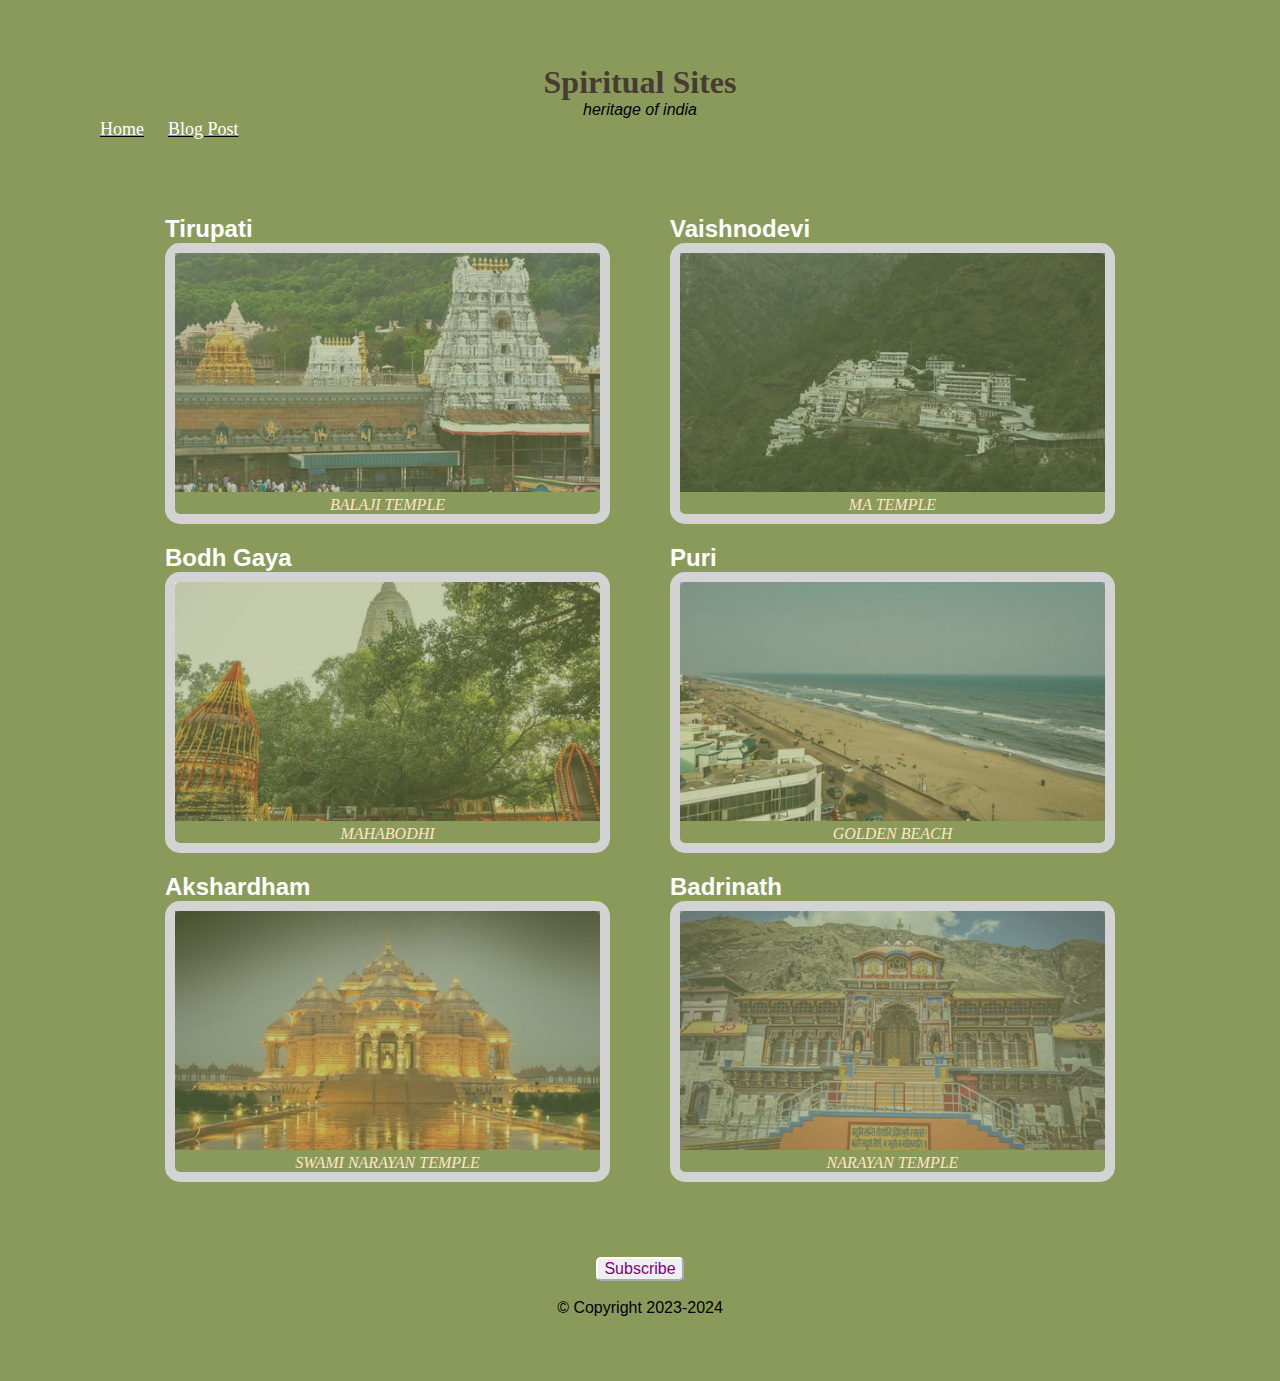
==== index.html @ 38ff9540 "feat: Personal blog post website" ====
<!DOCTYPE html>
<html lang="en">

<head>
    <meta charset="utf-8">
    <title>Blog Homepage</title>
    <link href="css/style.css" rel="stylesheet">
</head>

<body>
    <div class="container">

        <div class="header">
            <h1>Spiritual Sites</h1>
            <p class="sub-heading">heritage of India</p>
            <ul class="navbar">
                <li class="menu"><a href="index.html">Home</a></li>
                <li class="menu"><a href="blog.html">Blog Post</a></li>
            </ul>
        </div>

        <div class="content">
            <div class="content-one">
                <div class="card">
                    <h2><a href="blog.html">Tirupati</a></h2>
                    <figure>
                        <img class="thumbnail" src="images/tirupathi.jpeg" alt="Tirupati" />
                        <figcaption>Balaji Temple</figcaption>
                    </figure>
                </div>


                <div class="card">
                    <h2><a href="blog.html">Bodh Gaya</a></h2>
                    <figure><img class="thumbnail" src="images/bodhgaya.jpeg" alt="Bodh Gaya" />
                        <figcaption>Mahabodhi</figcaption>
                    </figure>
                </div>


                <div class="card">
                    <h2><a href="blog.html">Akshardham</a></h2>
                    <figure><img class="thumbnail" src="images/akshardham.jpeg" alt="Akshardham" />
                        <figcaption>Swami Narayan Temple</figcaption>
                    </figure>
                </div>

            </div>

            <div class="content-two">
                <div class="card">
                    <h2><a href="blog.html">Vaishnodevi</a></h2>
                    <figure><img class="thumbnail" src="images/vaishnodevi.jpeg" alt="Vaishnodevi" />
                        <figcaption>Ma Temple</figcaption>
                    </figure>
                </div>


                <div class="card">
                    <h2><a href="blog.html">Puri</a></h2>
                    <figure><img class="thumbnail" src="images/puri.jpeg" alt="Puri" />
                        <figcaption>Golden Beach</figcaption>
                    </figure>
                </div>

                <div class="card">
                    <h2><a href="blog.html">Badrinath</a></h2>
                    <figure><img class="thumbnail" src="images/badrinath.jpeg" alt="Badrinath" />
                        <figcaption>Narayan Temple</figcaption>
                    </figure>
                </div>
            </div>

        </div>

        <div class="footer">
            <button type="button">Subscribe</button>
            <br />
            <br />
            <p>© Copyright 2023-2024</p>
        </div>

    </div>
</body>

</html>
---- css/style.css ----
@import url(layout.css);
@import url(font.css);
@import url(image.css);

.card {
    margin: 20px;
}

.navbar {
    text-align: left;
    list-style-type: none;
    margin: 0;
    padding: 0;
}

.menu {
    display: inline;
    padding: 10px;
    font-size: large;
    text-decoration: underline;
}

.header,
.footer {
    text-align: center;
    text-decoration: none;
    text-transform: capitalize;
}

.sub-heading {
    text-transform: lowercase;
    font-style: italic;
}

button {
    border-radius: 5px;
    border-color: white;
    text-decoration: none;
    font-size: 1em;
    color: purple;
}

ul {
    text-decoration: none;
    list-style-type: circle;
}

span {
    font-style: italic;
    font-size: 1em;
    font-weight: 800;
}

.spiritual-site {
    font-size: 1.2em;
}

.author {
    color: yellow;
    text-align: right;
}
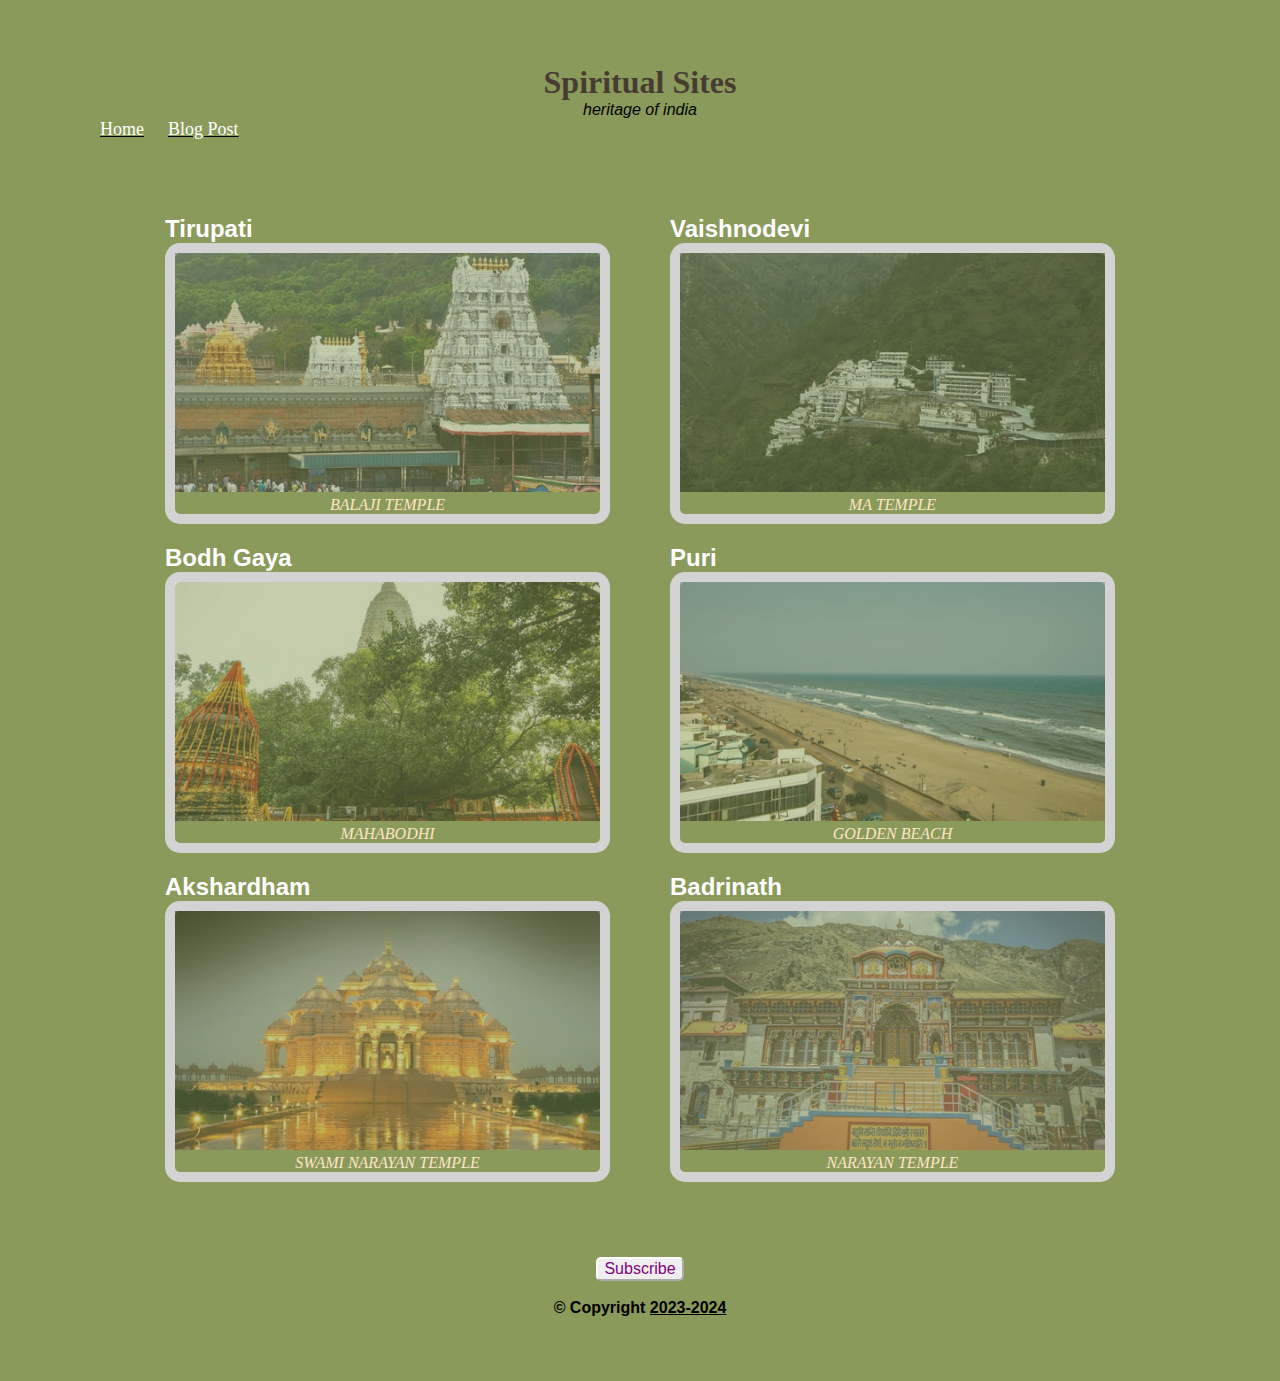
==== commit 494accba: "fix: Update changes based on project review" ====
--- a/index.html
+++ b/index.html
@@ -24,7 +24,7 @@
                 <div class="card">
                     <h2><a href="blog.html">Tirupati</a></h2>
                     <figure>
-                        <img class="thumbnail" src="images/tirupathi.jpeg" alt="Tirupati" />
+                        <img class="thumbnail" src="assets/images/tirupathi.jpeg" alt="Tirupati" />
                         <figcaption>Balaji Temple</figcaption>
                     </figure>
                 </div>
@@ -32,7 +32,7 @@
 
                 <div class="card">
                     <h2><a href="blog.html">Bodh Gaya</a></h2>
-                    <figure><img class="thumbnail" src="images/bodhgaya.jpeg" alt="Bodh Gaya" />
+                    <figure><img class="thumbnail" src="assets/images/bodhgaya.jpeg" alt="Bodh Gaya" />
                         <figcaption>Mahabodhi</figcaption>
                     </figure>
                 </div>
@@ -40,7 +40,7 @@
 
                 <div class="card">
                     <h2><a href="blog.html">Akshardham</a></h2>
-                    <figure><img class="thumbnail" src="images/akshardham.jpeg" alt="Akshardham" />
+                    <figure><img class="thumbnail" src="assets/images/akshardham.jpeg" alt="Akshardham" />
                         <figcaption>Swami Narayan Temple</figcaption>
                     </figure>
                 </div>
@@ -50,7 +50,7 @@
             <div class="content-two">
                 <div class="card">
                     <h2><a href="blog.html">Vaishnodevi</a></h2>
-                    <figure><img class="thumbnail" src="images/vaishnodevi.jpeg" alt="Vaishnodevi" />
+                    <figure><img class="thumbnail" src="assets/images/vaishnodevi.jpeg" alt="Vaishnodevi" />
                         <figcaption>Ma Temple</figcaption>
                     </figure>
                 </div>
@@ -58,14 +58,14 @@
 
                 <div class="card">
                     <h2><a href="blog.html">Puri</a></h2>
-                    <figure><img class="thumbnail" src="images/puri.jpeg" alt="Puri" />
+                    <figure><img class="thumbnail" src="assets/images/puri.jpeg" alt="Puri" />
                         <figcaption>Golden Beach</figcaption>
                     </figure>
                 </div>
 
                 <div class="card">
                     <h2><a href="blog.html">Badrinath</a></h2>
-                    <figure><img class="thumbnail" src="images/badrinath.jpeg" alt="Badrinath" />
+                    <figure><img class="thumbnail" src="assets/images/badrinath.jpeg" alt="Badrinath" />
                         <figcaption>Narayan Temple</figcaption>
                     </figure>
                 </div>
@@ -74,10 +74,12 @@
         </div>
 
         <div class="footer">
-            <button type="button">Subscribe</button>
-            <br />
-            <br />
-            <p>© Copyright 2023-2024</p>
+            <footer>
+                <button type="button">Subscribe</button>
+                <br />
+                <br />
+                <p><strong>© Copyright <u>2023-2024</u></strong></p>
+            </footer>
         </div>
 
     </div>
--- a/css/style.css
+++ b/css/style.css
@@ -45,12 +45,6 @@
     list-style-type: circle;
 }
 
-span {
-    font-style: italic;
-    font-size: 1em;
-    font-weight: 800;
-}
-
 .spiritual-site {
     font-size: 1.2em;
 }
